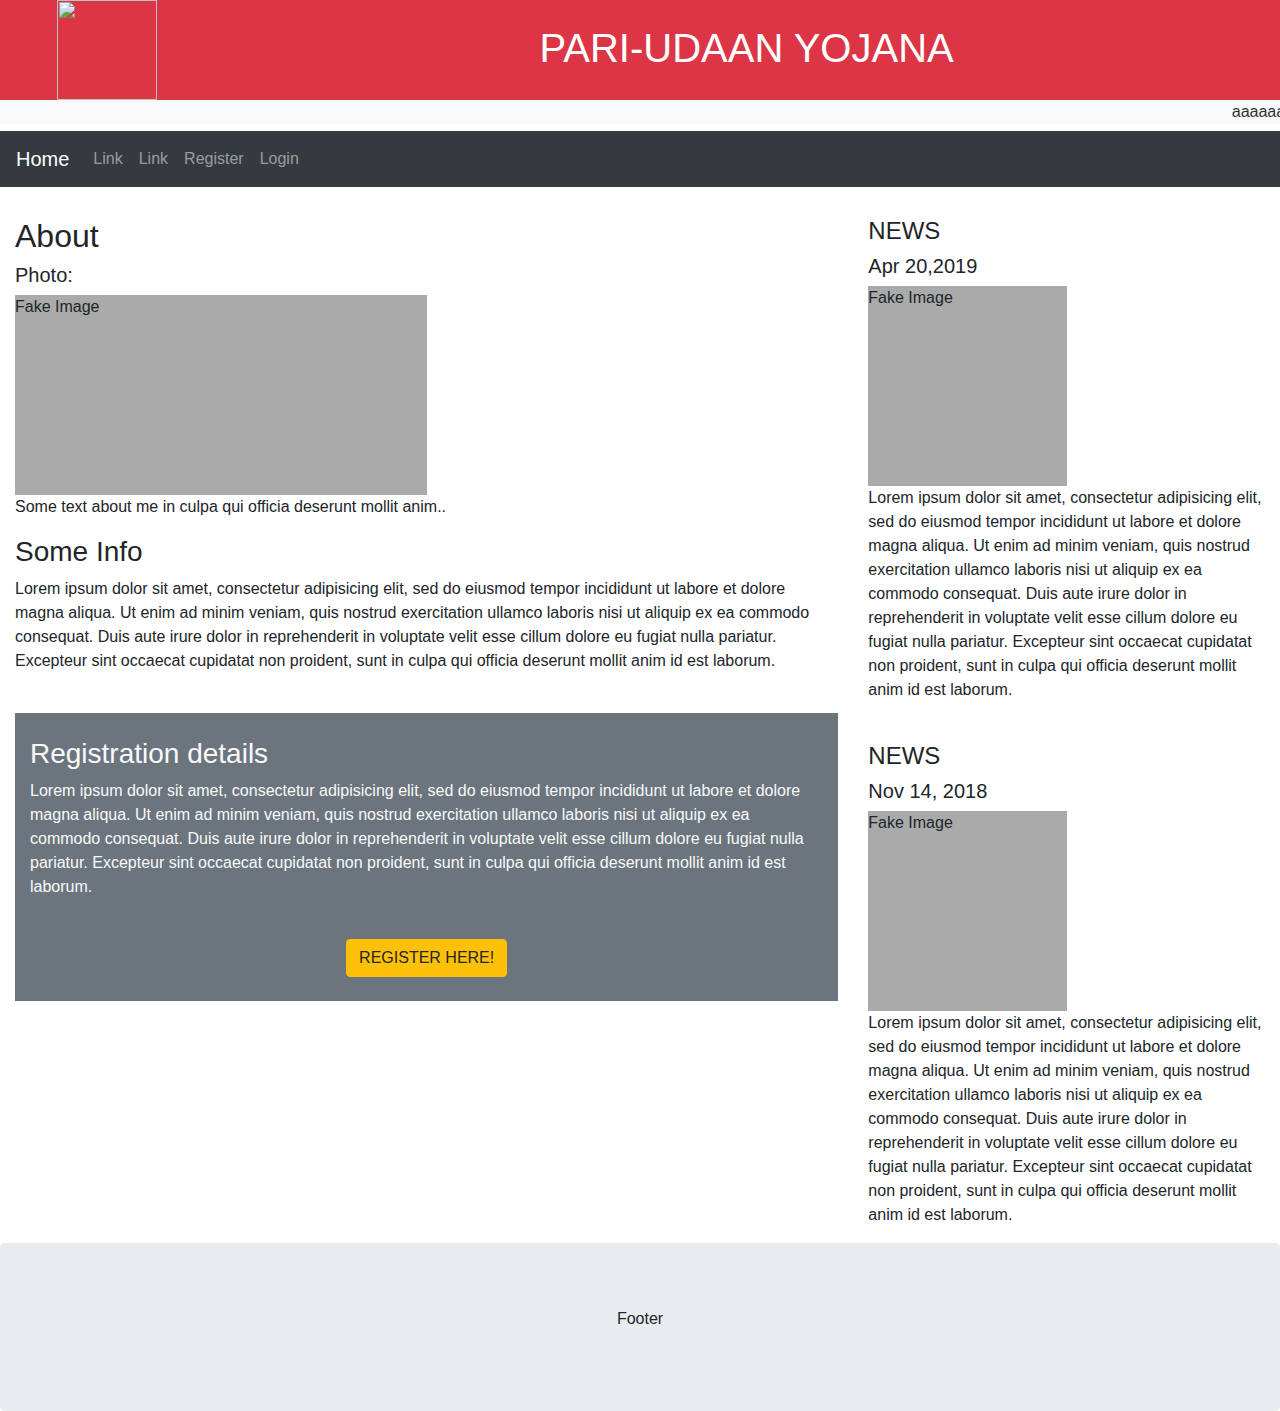
==== index.html @ 216ea870 "forntend source code added" ====
<!DOCTYPE html>
<html lang="en">
<head>
  <title>Home</title>
  <meta charset="utf-8">
  <meta name="viewport" content="width=device-width, initial-scale=1">
  <link rel="stylesheet" href="https://maxcdn.bootstrapcdn.com/bootstrap/4.3.1/css/bootstrap.min.css">
  <script src="https://ajax.googleapis.com/ajax/libs/jquery/3.3.1/jquery.min.js"></script>
  <script src="https://cdnjs.cloudflare.com/ajax/libs/popper.js/1.14.7/umd/popper.min.js"></script>
  <script src="https://maxcdn.bootstrapcdn.com/bootstrap/4.3.1/js/bootstrap.min.js"></script>
  <style>
  .fakeimg {
    height: 200px;
    width: 50%;
    background: #aaa;
  }
  </style>
</head>
<body>
  <div class="container-fluid bg-danger text-white">
    <div class="row">
      <div class="col-sm-2">
        <center><img src="sjfsd.jpg" height="100" width="100"></center>
      </div>
      <div class="col-sm-10">
        &nbsp;
        <center><h1> PARI-UDAAN YOJANA</h1></center>
     </div>
    </div>
  </div>
  <marquee bgcolor="#f8f9fa" text="white" height="20%">
         aaaaaaaaaaaaaaaaaaaaaaaaaaaaaaaaaaaaaaaaaaaaaaaaaaaaaaaaaaaaaaaaaaaa
       </marquee>
  <nav class="navbar navbar-expand-sm bg-dark navbar-dark">
    <a class="navbar-brand" href="#">Home</a>
      <button class="navbar-toggler" type="button" data-toggle="collapse" data-target="#collapsibleNavbar">
        <span class="navbar-toggler-icon"></span>
      </button>
    <div class="collapse navbar-collapse" id="collapsibleNavbar">
      <ul class="navbar-nav">
        <li class="nav-item">
          <a class="nav-link" href="#">Link</a>
        </li>
        <li class="nav-item">
          <a class="nav-link" href="#">Link</a>
        </li>
        <li  class="nav-item">
          <a class="nav-link" href="register.html">Register</a>
        </li>    
        <li class="nav-item">
          <a class="nav-link" href="login.html">Login</a>
        </li>
      </ul>
    </div>  
  </nav>
  <div class="container-fluid" style="margin-top:30px">
  <div class="row">
    <div class="col-sm-8">
      <h2>About</h2>
      <h5>Photo:</h5>
      <div class="fakeimg">Fake Image</div>
      <p>Some text about me in culpa qui officia deserunt mollit anim..</p>
      <h3>Some Info</h3>
      <p>Lorem ipsum dolor sit amet, consectetur adipisicing elit, sed do eiusmod
      tempor incididunt ut labore et dolore magna aliqua. Ut enim ad minim veniam,
      quis nostrud exercitation ullamco laboris nisi ut aliquip ex ea commodo
      consequat. Duis aute irure dolor in reprehenderit in voluptate velit esse
      cillum dolore eu fugiat nulla pariatur. Excepteur sint occaecat cupidatat non
      proident, sunt in culpa qui officia deserunt mollit anim id est laborum.</p>
        &nbsp;&nbsp;
        <div class="container-fluid bg-secondary text-light">
      &nbsp;&nbsp;
      <h3>Registration details</h3>
      <p>
        Lorem ipsum dolor sit amet, consectetur adipisicing elit, sed do eiusmod
        tempor incididunt ut labore et dolore magna aliqua. Ut enim ad minim veniam,
        quis nostrud exercitation ullamco laboris nisi ut aliquip ex ea commodo
        consequat. Duis aute irure dolor in reprehenderit in voluptate velit esse
        cillum dolore eu fugiat nulla pariatur. Excepteur sint occaecat cupidatat non
        proident, sunt in culpa qui officia deserunt mollit anim id est laborum.
      </p>
      
      &nbsp;
      <center><a class="btn btn-warning" href="register.html" >REGISTER HERE!</a></center>
      &nbsp;&nbsp;
      </div>
      <hr class="d-sm-none">
    </div>
    <div class="col-sm-4">
      <h4>NEWS</h4>
      <h5>Apr 20,2019</h5>
      <div class="fakeimg">Fake Image</div>
      <p>Lorem ipsum dolor sit amet, consectetur adipisicing elit, sed do eiusmod
      tempor incididunt ut labore et dolore magna aliqua. Ut enim ad minim veniam,
      quis nostrud exercitation ullamco laboris nisi ut aliquip ex ea commodo
      consequat. Duis aute irure dolor in reprehenderit in voluptate velit esse
      cillum dolore eu fugiat nulla pariatur. Excepteur sint occaecat cupidatat non
      proident, sunt in culpa qui officia deserunt mollit anim id est laborum.</p>
      &nbsp;
      <h4>NEWS</h4>
      <h5>Nov 14, 2018</h5>
      <div class="fakeimg">Fake Image</div>
      
      <p>Lorem ipsum dolor sit amet, consectetur adipisicing elit, sed do eiusmod
      tempor incididunt ut labore et dolore magna aliqua. Ut enim ad minim veniam,
      quis nostrud exercitation ullamco laboris nisi ut aliquip ex ea commodo
      consequat. Duis aute irure dolor in reprehenderit in voluptate velit esse
      cillum dolore eu fugiat nulla pariatur. Excepteur sint occaecat cupidatat non
      proident, sunt in culpa qui officia deserunt mollit anim id est laborum.</p>
    </div>
  </div>
</div>
<div class="jumbotron text-center" style="margin-bottom:0">
  <p>Footer</p>
</div>

</body>
</html>
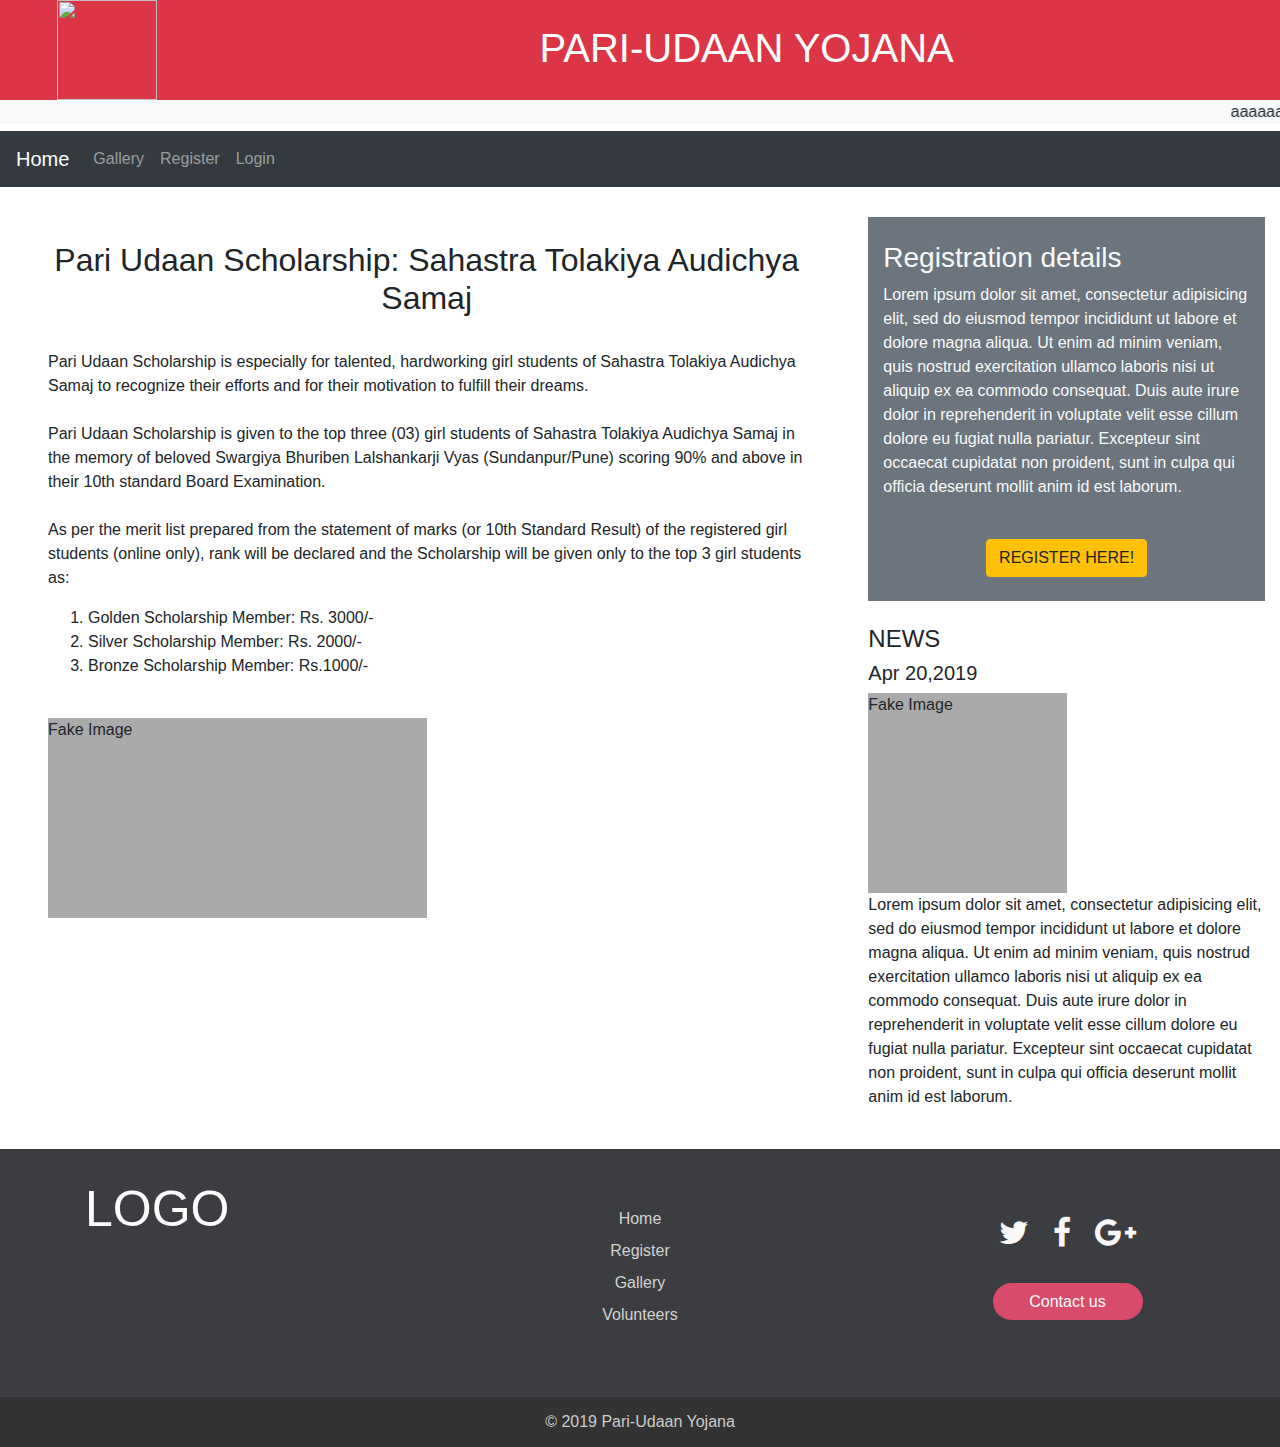
==== commit cbf659ee: "Merge remote-tracking branch 'origin/master'" ====
--- a/index.html
+++ b/index.html
@@ -8,6 +8,8 @@
   <script src="https://ajax.googleapis.com/ajax/libs/jquery/3.3.1/jquery.min.js"></script>
   <script src="https://cdnjs.cloudflare.com/ajax/libs/popper.js/1.14.7/umd/popper.min.js"></script>
   <script src="https://maxcdn.bootstrapcdn.com/bootstrap/4.3.1/js/bootstrap.min.js"></script>
+  <link rel="stylesheet" href="https://cdnjs.cloudflare.com/ajax/libs/font-awesome/4.7.0/css/font-awesome.min.css">
+  <link rel="stylesheet" href="styles.css">
   <style>
   .fakeimg {
     height: 200px;
@@ -39,10 +41,7 @@
     <div class="collapse navbar-collapse" id="collapsibleNavbar">
       <ul class="navbar-nav">
         <li class="nav-item">
-          <a class="nav-link" href="#">Link</a>
-        </li>
-        <li class="nav-item">
-          <a class="nav-link" href="#">Link</a>
+          <a class="nav-link" href="gallery.html">Gallery</a>
         </li>
         <li  class="nav-item">
           <a class="nav-link" href="register.html">Register</a>
@@ -55,38 +54,45 @@
   </nav>
   <div class="container-fluid" style="margin-top:30px">
   <div class="row">
-    <div class="col-sm-8">
-      <h2>About</h2>
-      <h5>Photo:</h5>
-      <div class="fakeimg">Fake Image</div>
-      <p>Some text about me in culpa qui officia deserunt mollit anim..</p>
-      <h3>Some Info</h3>
-      <p>Lorem ipsum dolor sit amet, consectetur adipisicing elit, sed do eiusmod
-      tempor incididunt ut labore et dolore magna aliqua. Ut enim ad minim veniam,
-      quis nostrud exercitation ullamco laboris nisi ut aliquip ex ea commodo
-      consequat. Duis aute irure dolor in reprehenderit in voluptate velit esse
-      cillum dolore eu fugiat nulla pariatur. Excepteur sint occaecat cupidatat non
-      proident, sunt in culpa qui officia deserunt mollit anim id est laborum.</p>
+    <div class="col-sm-8" style="padding: 0 3rem">
+      
+      
+      &nbsp;&nbsp;
+      <center><h2>Pari Udaan Scholarship: Sahastra Tolakiya Audichya Samaj</h2></center>
+      &nbsp;
+      <p style="font-size: 1rem">
+        Pari Udaan Scholarship is especially for talented, hardworking girl students of Sahastra Tolakiya Audichya Samaj to recognize their efforts and for their motivation to fulfill their dreams.
+        <br><br>
+        Pari Udaan Scholarship is given to the top three (03) girl students of Sahastra Tolakiya Audichya Samaj in the memory of beloved Swargiya Bhuriben Lalshankarji Vyas (Sundanpur/Pune) scoring 90% and above in their 10th standard Board Examination.
+        <br><br>
+        As per the merit list prepared from the statement of marks (or 10th Standard Result) of the registered girl students (online only), rank will be declared and the Scholarship will be given only to the top 3 girl students as:
+        <ol>
+        <li>Golden Scholarship Member: Rs. 3000/-
+        <li>Silver Scholarship Member:   Rs. 2000/-
+        <li>Bronze Scholarship Member: Rs.1000/-
+        </ol>
+        </p>
         &nbsp;&nbsp;
-        <div class="container-fluid bg-secondary text-light">
-      &nbsp;&nbsp;
-      <h3>Registration details</h3>
-      <p>
-        Lorem ipsum dolor sit amet, consectetur adipisicing elit, sed do eiusmod
-        tempor incididunt ut labore et dolore magna aliqua. Ut enim ad minim veniam,
-        quis nostrud exercitation ullamco laboris nisi ut aliquip ex ea commodo
-        consequat. Duis aute irure dolor in reprehenderit in voluptate velit esse
-        cillum dolore eu fugiat nulla pariatur. Excepteur sint occaecat cupidatat non
-        proident, sunt in culpa qui officia deserunt mollit anim id est laborum.
-      </p>
-      
-      &nbsp;
-      <center><a class="btn btn-warning" href="register.html" >REGISTER HERE!</a></center>
-      &nbsp;&nbsp;
-      </div>
-      <hr class="d-sm-none">
+        <div class="fakeimg">Fake Image</div>
+             <hr class="d-sm-none">
     </div>
     <div class="col-sm-4">
+      <div class="container-fluid bg-secondary text-light">
+          &nbsp;&nbsp;
+          <h3>Registration details</h3>
+          <p>
+            Lorem ipsum dolor sit amet, consectetur adipisicing elit, sed do eiusmod
+            tempor incididunt ut labore et dolore magna aliqua. Ut enim ad minim veniam,
+            quis nostrud exercitation ullamco laboris nisi ut aliquip ex ea commodo
+            consequat. Duis aute irure dolor in reprehenderit in voluptate velit esse
+            cillum dolore eu fugiat nulla pariatur. Excepteur sint occaecat cupidatat non
+            proident, sunt in culpa qui officia deserunt mollit anim id est laborum.
+          </p>
+          &nbsp;
+          <center><a class="btn btn-warning" href="register.html" >REGISTER HERE!</a></center>
+          &nbsp;&nbsp;
+          </div>
+      &nbsp;&nbsp;
       <h4>NEWS</h4>
       <h5>Apr 20,2019</h5>
       <div class="fakeimg">Fake Image</div>
@@ -97,22 +103,42 @@
       cillum dolore eu fugiat nulla pariatur. Excepteur sint occaecat cupidatat non
       proident, sunt in culpa qui officia deserunt mollit anim id est laborum.</p>
       &nbsp;
-      <h4>NEWS</h4>
-      <h5>Nov 14, 2018</h5>
-      <div class="fakeimg">Fake Image</div>
-      
-      <p>Lorem ipsum dolor sit amet, consectetur adipisicing elit, sed do eiusmod
-      tempor incididunt ut labore et dolore magna aliqua. Ut enim ad minim veniam,
-      quis nostrud exercitation ullamco laboris nisi ut aliquip ex ea commodo
-      consequat. Duis aute irure dolor in reprehenderit in voluptate velit esse
-      cillum dolore eu fugiat nulla pariatur. Excepteur sint occaecat cupidatat non
-      proident, sunt in culpa qui officia deserunt mollit anim id est laborum.</p>
-    </div>
+      </div>
   </div>
 </div>
-<div class="jumbotron text-center" style="margin-bottom:0">
-  <p>Footer</p>
-</div>
-
+<footer id="myFooter">
+  <div class="container">
+      <div class="row">
+          <div class="col-sm-3">
+              <h2 class="logo"><a href="#"> LOGO </a></h2>
+          </div>
+          <div class="col-sm-6">
+              <center>
+              &nbsp;
+              &nbsp;
+                  <ul>
+                  <li><a href="#">Home</a></li>
+                  <li><a href="register.html">Register</a></li>
+                  <li><a href="gallery.html">Gallery</a></li>
+                  <li><a href="#">Volunteers</a></li>
+              </ul>
+              </center>
+            </div>
+         
+          <div class="col-sm-3">
+              <div class="social-networks">
+                  <a href="#" class="twitter"><i class="fa fa-twitter"></i></a>
+                  <a href="#" class="facebook"><i class="fa fa-facebook"></i></a>
+                  <a href="#" class="google"><i class="fa fa-google-plus"></i></a>
+              </div>
+              <button type="button" class="btn btn-default">Contact us</button>
+          </div>
+      </div>
+  </div>
+  <div class="footer-copyright">
+      <p>© 2019 Pari-Udaan Yojana </p>
+  </div>
+</footer>
+	
 </body>
 </html>--- a/styles.css
+++ b/styles.css
@@ -0,0 +1,98 @@
+#myFooter {
+    background-color: #3c3d41;
+    color: white;
+    padding-top: 30px;
+}
+
+#myFooter .footer-copyright {
+    background-color: #333333;
+    padding-top: 3px;
+    padding-bottom: 3px;
+    text-align: center;
+}
+
+#myFooter .row {
+    margin-bottom: 50px;
+}
+
+#myFooter .footer-copyright p {
+    margin: 10px;
+    color: #ccc;
+}
+
+#myFooter ul {
+    list-style-type: none;
+    padding-left: 0;
+    line-height: 2;
+}
+
+#myFooter li {
+    font-size: 1rem;
+}
+
+
+#myFooter h2 a{
+    font-size: 50px;
+    text-align: center;
+    color: #fff;
+}
+
+#myFooter a {
+    color: #d2d1d1;
+    text-decoration: none;
+}
+
+#myFooter a:hover,
+#myFooter a:focus {
+    text-decoration: none;
+    color: white;
+}
+
+#myFooter .social-networks {
+    text-align: center;
+    padding-top: 30px;
+    padding-bottom: 16px;
+}
+
+#myFooter .social-networks a {
+    font-size: 32px;
+    color: #f9f9f9;
+    padding: 10px;
+    transition: 0.2s;
+}
+
+#myFooter .social-networks a:hover {
+    text-decoration: none;
+}
+
+#myFooter .facebook:hover {
+    color: #0077e2;
+}
+
+#myFooter .google:hover {
+    color: #ef1a1a;
+}
+
+#myFooter .twitter:hover {
+    color: #00aced;
+}
+
+#myFooter .btn {
+    color: white;
+    background-color: #d84b6b;
+    border-radius: 20px;
+    border: none;
+    width: 150px;
+    display: block;
+    margin: 0 auto;
+    margin-top: 10px;
+    line-height: 25px;
+}
+
+@media screen and (max-width: 767px) {
+    #myFooter {
+        text-align: center;
+    }
+}
+
+
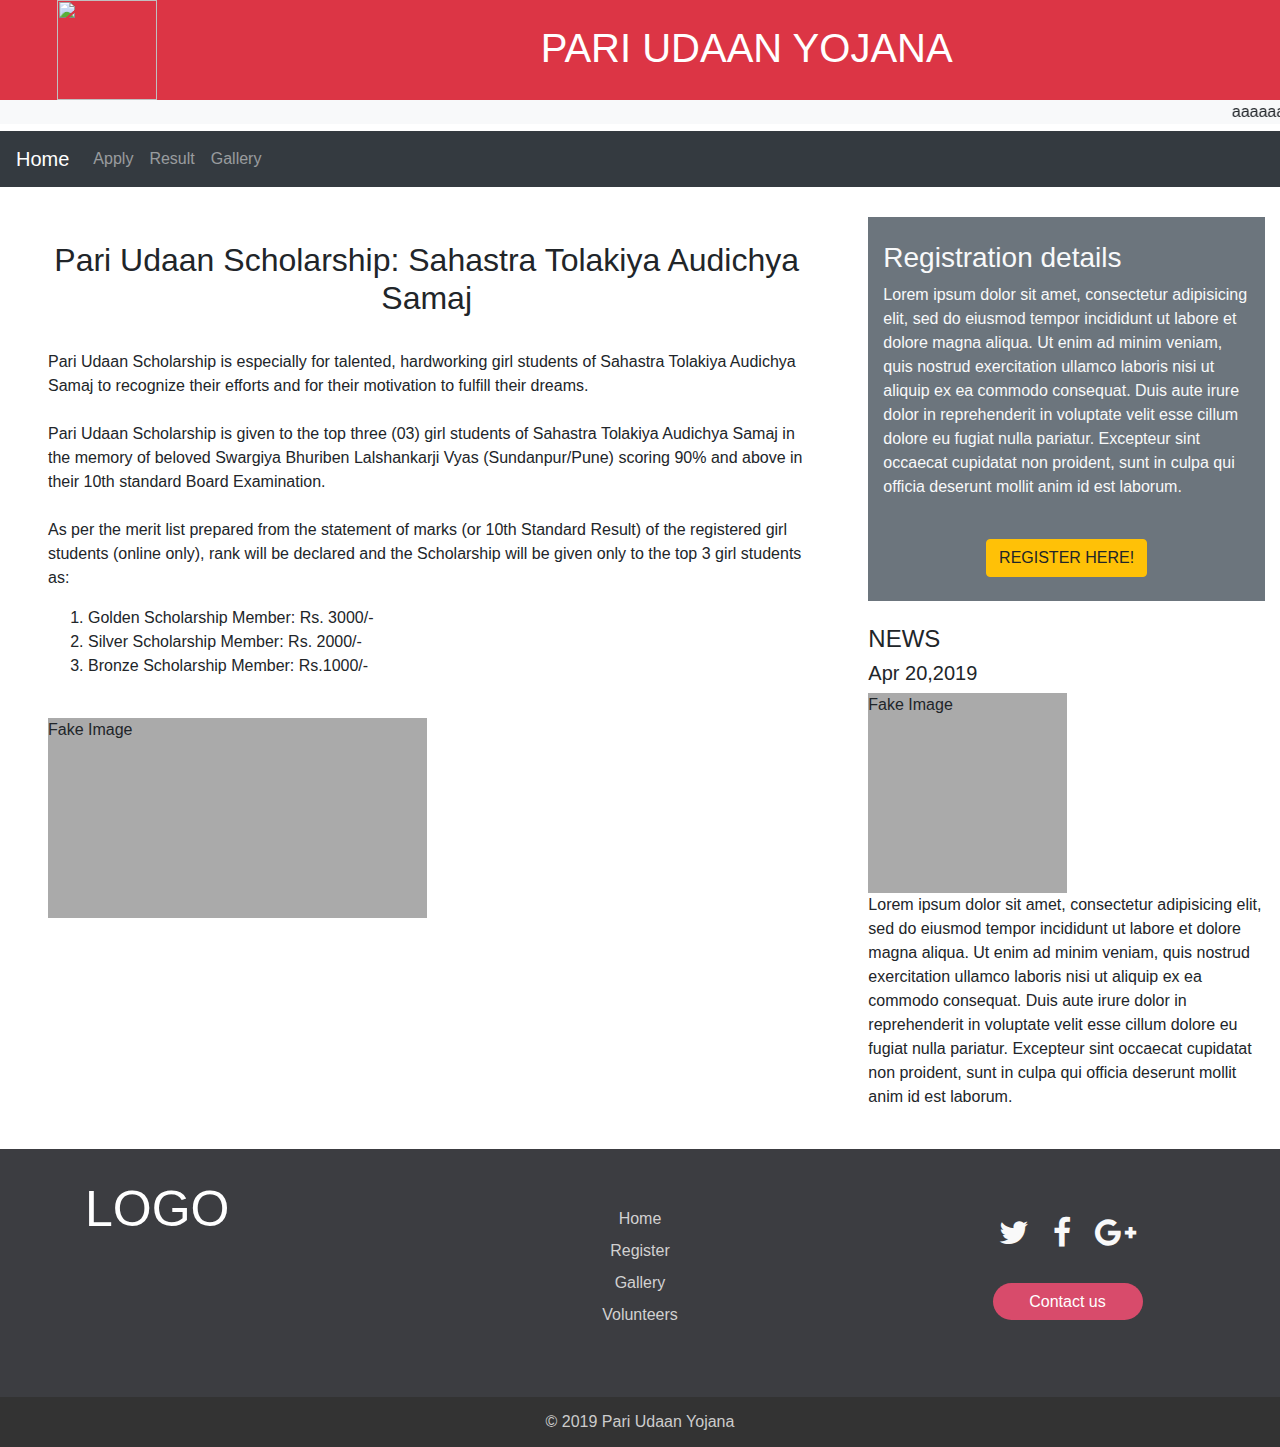
==== commit 8692d961: "Navbar Updated" ====
--- a/index.html
+++ b/index.html
@@ -26,7 +26,7 @@
       </div>
       <div class="col-sm-10">
         &nbsp;
-        <center><h1> PARI-UDAAN YOJANA</h1></center>
+        <center><h1> PARI UDAAN YOJANA</h1></center>
      </div>
     </div>
   </div>
@@ -40,14 +40,14 @@
       </button>
     <div class="collapse navbar-collapse" id="collapsibleNavbar">
       <ul class="navbar-nav">
+        <li  class="nav-item">
+          <a class="nav-link" href="register.html">Apply</a>
+        </li>    
+        <li class="nav-item">
+          <a class="nav-link" href="result.html">Result</a>
+        </li>
         <li class="nav-item">
           <a class="nav-link" href="gallery.html">Gallery</a>
-        </li>
-        <li  class="nav-item">
-          <a class="nav-link" href="register.html">Register</a>
-        </li>    
-        <li class="nav-item">
-          <a class="nav-link" href="login.html">Login</a>
         </li>
       </ul>
     </div>  
@@ -136,7 +136,7 @@
       </div>
   </div>
   <div class="footer-copyright">
-      <p>© 2019 Pari-Udaan Yojana </p>
+      <p>© 2019 Pari Udaan Yojana </p>
   </div>
 </footer>
 	
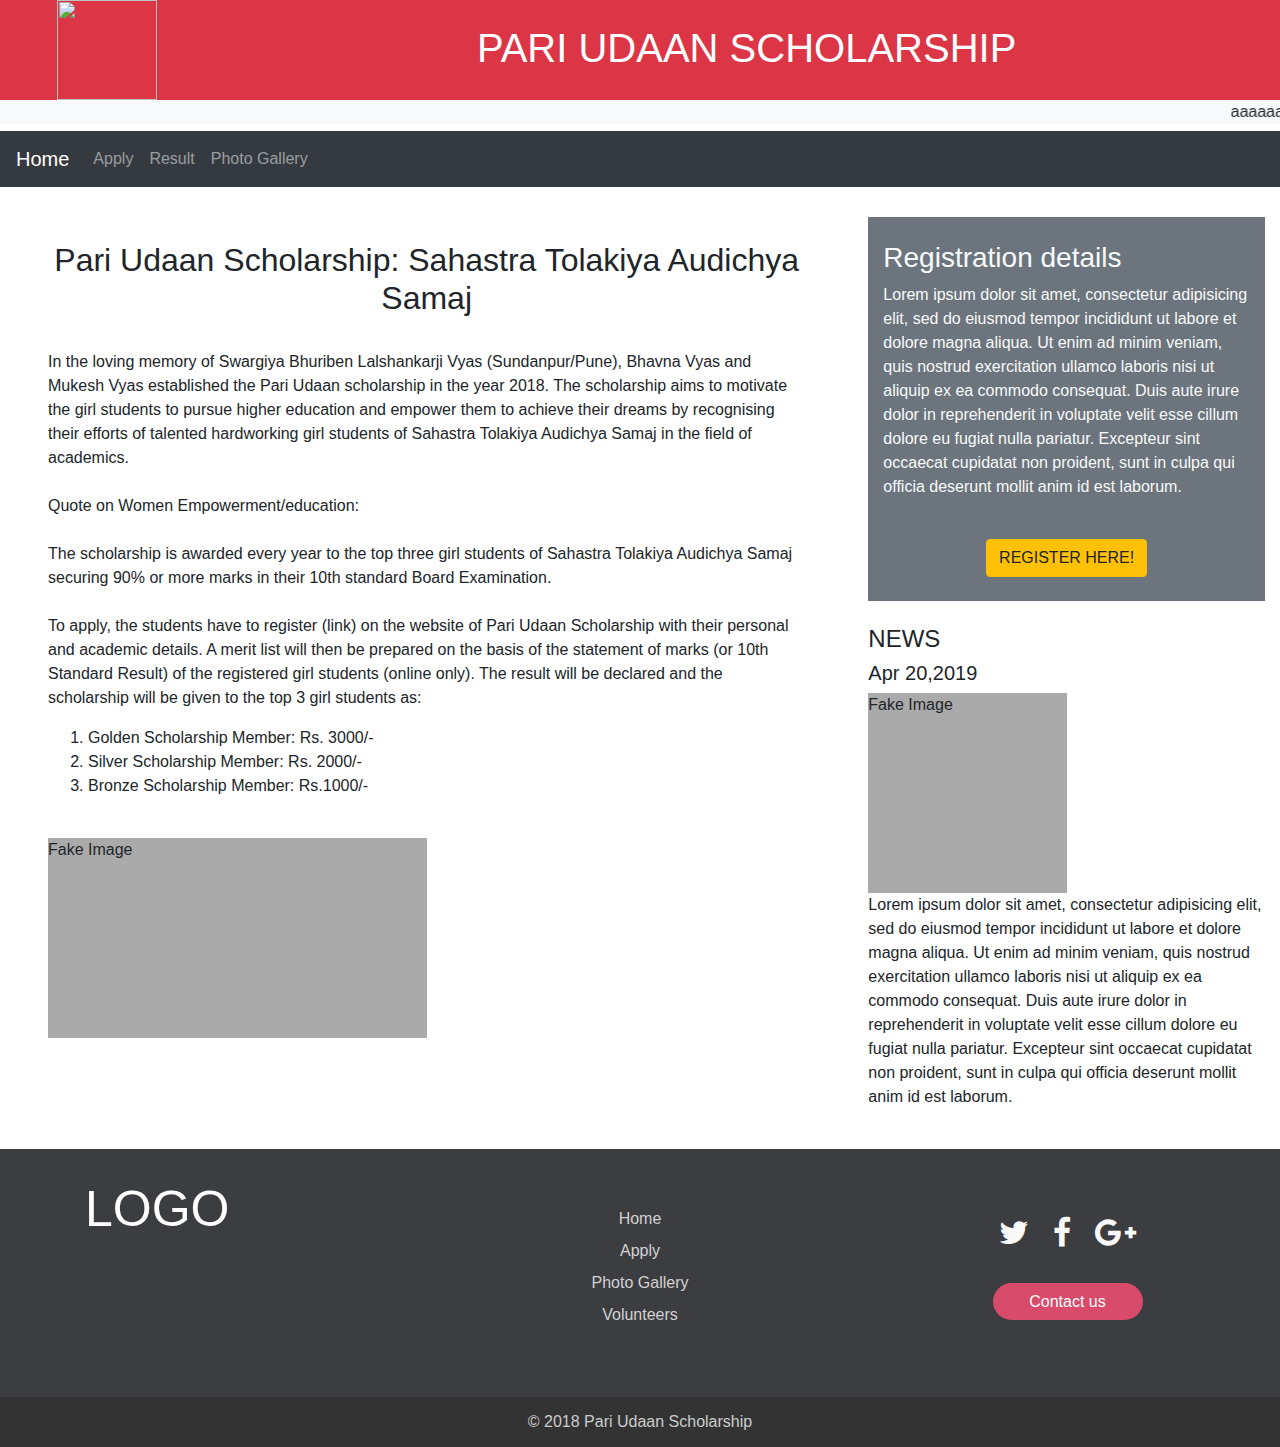
==== commit f58eecb8: "Content, Nav and Footer Updated" ====
--- a/index.html
+++ b/index.html
@@ -26,7 +26,7 @@
       </div>
       <div class="col-sm-10">
         &nbsp;
-        <center><h1> PARI UDAAN YOJANA</h1></center>
+        <center><h1> PARI UDAAN SCHOLARSHIP</h1></center>
      </div>
     </div>
   </div>
@@ -47,7 +47,7 @@
           <a class="nav-link" href="result.html">Result</a>
         </li>
         <li class="nav-item">
-          <a class="nav-link" href="gallery.html">Gallery</a>
+          <a class="nav-link" href="gallery.html">Photo Gallery</a>
         </li>
       </ul>
     </div>  
@@ -61,11 +61,14 @@
       <center><h2>Pari Udaan Scholarship: Sahastra Tolakiya Audichya Samaj</h2></center>
       &nbsp;
       <p style="font-size: 1rem">
-        Pari Udaan Scholarship is especially for talented, hardworking girl students of Sahastra Tolakiya Audichya Samaj to recognize their efforts and for their motivation to fulfill their dreams.
+        In the loving memory of Swargiya Bhuriben Lalshankarji Vyas (Sundanpur/Pune), Bhavna Vyas and Mukesh Vyas established the Pari Udaan scholarship in the year 2018. The scholarship aims to motivate the girl students to pursue higher education and empower them to achieve their dreams by recognising their efforts of talented hardworking girl students of Sahastra Tolakiya Audichya Samaj in the field of academics.
         <br><br>
-        Pari Udaan Scholarship is given to the top three (03) girl students of Sahastra Tolakiya Audichya Samaj in the memory of beloved Swargiya Bhuriben Lalshankarji Vyas (Sundanpur/Pune) scoring 90% and above in their 10th standard Board Examination.
+        Quote on Women Empowerment/education:
+       
         <br><br>
-        As per the merit list prepared from the statement of marks (or 10th Standard Result) of the registered girl students (online only), rank will be declared and the Scholarship will be given only to the top 3 girl students as:
+        The scholarship is awarded every year to the top three girl students of Sahastra Tolakiya Audichya Samaj securing 90% or more marks in their 10th standard Board Examination.
+        <br><br>
+        To apply, the students have to register (link) on the website of Pari Udaan Scholarship with their personal and academic details. A merit list will then be prepared on the basis of the statement of marks (or 10th Standard Result) of the registered girl students (online only). The result will be declared and the scholarship will be given to the top 3 girl students as:
         <ol>
         <li>Golden Scholarship Member: Rs. 3000/-
         <li>Silver Scholarship Member:   Rs. 2000/-
@@ -118,8 +121,8 @@
               &nbsp;
                   <ul>
                   <li><a href="#">Home</a></li>
-                  <li><a href="register.html">Register</a></li>
-                  <li><a href="gallery.html">Gallery</a></li>
+                  <li><a href="register.html">Apply</a></li>
+                  <li><a href="gallery.html">Photo Gallery</a></li>
                   <li><a href="#">Volunteers</a></li>
               </ul>
               </center>
@@ -136,7 +139,7 @@
       </div>
   </div>
   <div class="footer-copyright">
-      <p>© 2019 Pari Udaan Yojana </p>
+      <p>© 2018 Pari Udaan Scholarship </p>
   </div>
 </footer>
 	
